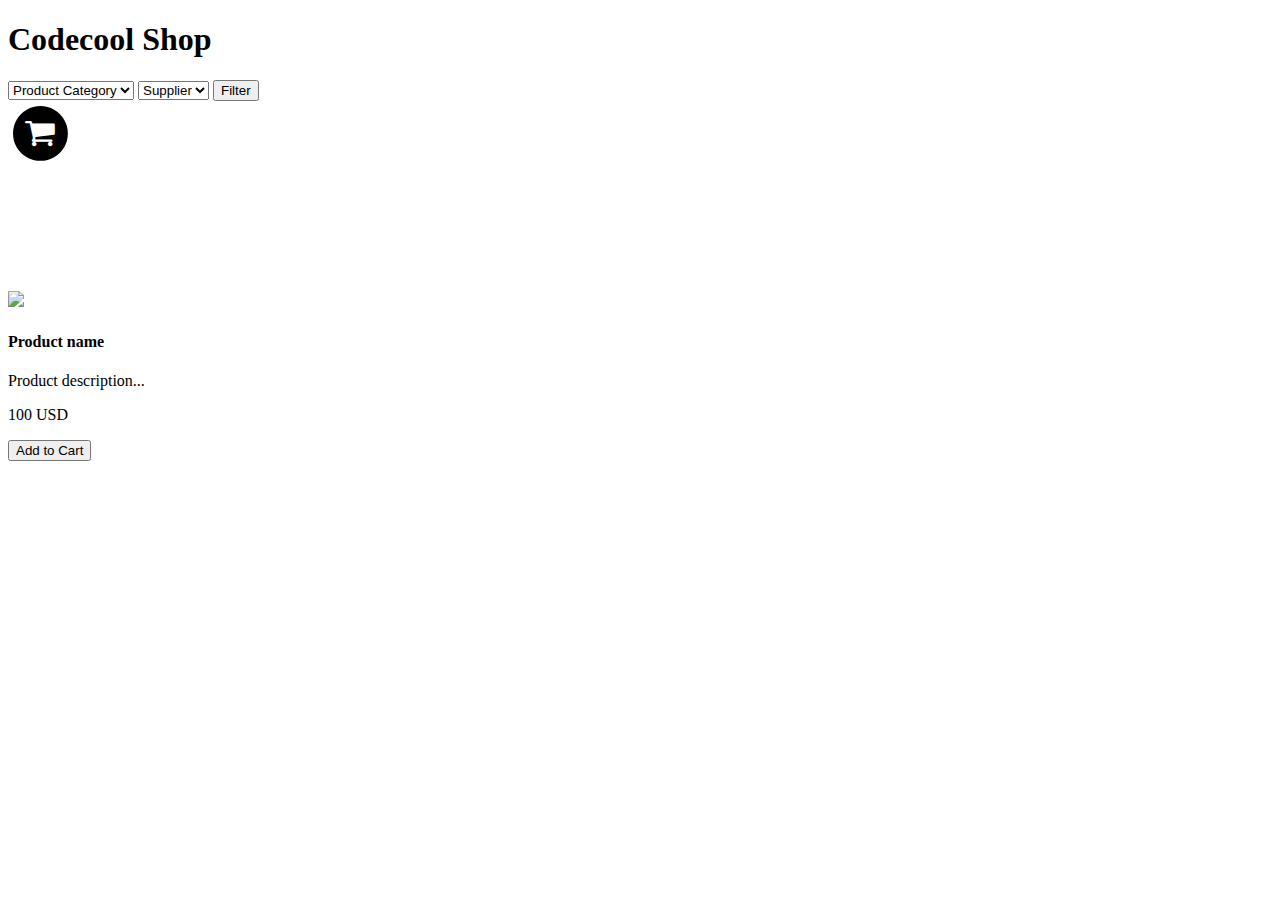
==== src/main/webapp/templates/product/index.html @ 441c7b46 "Merge remote-tracking branch 'origin/order' into order" ====
<!doctype html>
<html lang="en" xmlns="http://www.w3.org/1999/xhtml" xmlns:th="http://www.thymeleaf.org">
<head>
    <meta charset="utf-8" />
    <meta name="author" content="Codecool" />
    <meta name="viewport" content="width=device-width, initial-scale=1, shrink-to-fit=no" />

    <title>Codecool Shop</title>

    <!-- Bootstrap components -->
    <!-- Latest compiled and minified Jquery -->
    <script src="https://code.jquery.com/jquery-3.3.1.min.js"
            integrity="sha256-FgpCb/KJQlLNfOu91ta32o/NMZxltwRo8QtmkMRdAu8=" crossorigin="anonymous"></script>

    <!--Latest compiled and minified Popper -->
    <script src="https://cdnjs.cloudflare.com/ajax/libs/popper.js/1.14.3/umd/popper.min.js"
            integrity="sha384-ZMP7rVo3mIykV+2+9J3UJ46jBk0WLaUAdn689aCwoqbBJiSnjAK/l8WvCWPIPm49" crossorigin="anonymous"></script>

    <!-- Latest compiled and minified JavaScript -->
    <script src="https://stackpath.bootstrapcdn.com/bootstrap/4.2.1/js/bootstrap.min.js"
    integrity="sha384-B0UglyR+jN6CkvvICOB2joaf5I4l3gm9GU6Hc1og6Ls7i6U/mkkaduKaBhlAXv9k" crossorigin="anonymous"></script>

    <!-- Latest compiled and minified CSS -->
    <link href="https://stackpath.bootstrapcdn.com/bootstrap/4.2.1/css/bootstrap.min.css" rel="stylesheet"
          integrity="sha384-GJzZqFGwb1QTTN6wy59ffF1BuGJpLSa9DkKMp0DgiMDm4iYMj70gZWKYbI706tWS" crossorigin="anonymous">
    <link rel="stylesheet" href="https://maxcdn.bootstrapcdn.com/font-awesome/4.4.0/css/font-awesome.min.css">

    <!-- End of Bootstrap components -->

    <link rel="stylesheet" type="text/css" href="/static/css/custom.css" />
</head>

<body>

<div class="jumbotron text-center">
    <h1>Codecool Shop</h1>
</div>
<div>
    <form method="post" action="/">
        <div class="btn-group">
            <select name="category" class="btn custom-select custom-select-lg mb-3 dropdown-toggle">
                <option selected>Product Category</option>
                <div th:each="category,iterStat : ${categories}">
                    <option th:value="${category.getId()}" th:text="${category.getName()}">Product Category</option>
                </div>
            </select>
            <select name="supplier" class="btn custom-select custom-select-lg mb-3 dropdown-toggle">
                <option selected>Supplier</option>
                <div th:each="supplier,iterStat : ${suppliers}">
                    <option th:value="${supplier.getId()}" th:text="${supplier.getName()}">Supplier</option>
                </div>
            </select>
            <button class="btn btn-info mb-3" type="submit">Filter</button>
            <a th:href="@{/shopping-cart}" class="widget-header border-none">
                <div class="icontext">
                    <div class="icon-wrap icon-sm round">
                    <span class="fa-stack fa-2x has-badge" th:attr="data-count=${cart.getNumberOfProducts()}">
                      <i class="fa fa-circle fa-stack-2x"></i>
                      <i class="fa fa-shopping-cart fa-stack-1x fa-inverse"></i>
                    </span>

                    </div>

                </div>
            </a>
        </div>
    </form>
</div>

<div>
    <div id="products" class="row">
        <div class="col col-sm-12 col-md-6 col-lg-4" th:each="prod,iterStat : ${products}">
            <div class="card" style="margin-top: 10%">
                <div class="crop">
                    <img src="http://placehold.it/400x250/000/fff" class="card-title" th:attr="src=${prod.imgLink}">
                </div>
            </div>
            <div class="card-header">
                <h4 class="card-title animal-name" th:text="${prod.name}">Product name</h4>
                <p class="card-text animal-description" th:text="${prod.description}">Product description... </p>
            </div>
            <div class="card-body">
                <div class="card-text">
                    <p class="lead" th:text="${prod.getPrice()}">100 USD</p>
                </div>
                <div class="card-text">
                    <form action="/shopping-cart" method="post">
                        <button class="btn btn-success" name="id" th:value="${prod.getId()}" type="submit">Add to Cart</button>
                    </form>
                </div>
            </div>
        </div>
    </div>
</div>
</div>

<div th:replace="footer.html :: copy"></div>

</body>
</html>
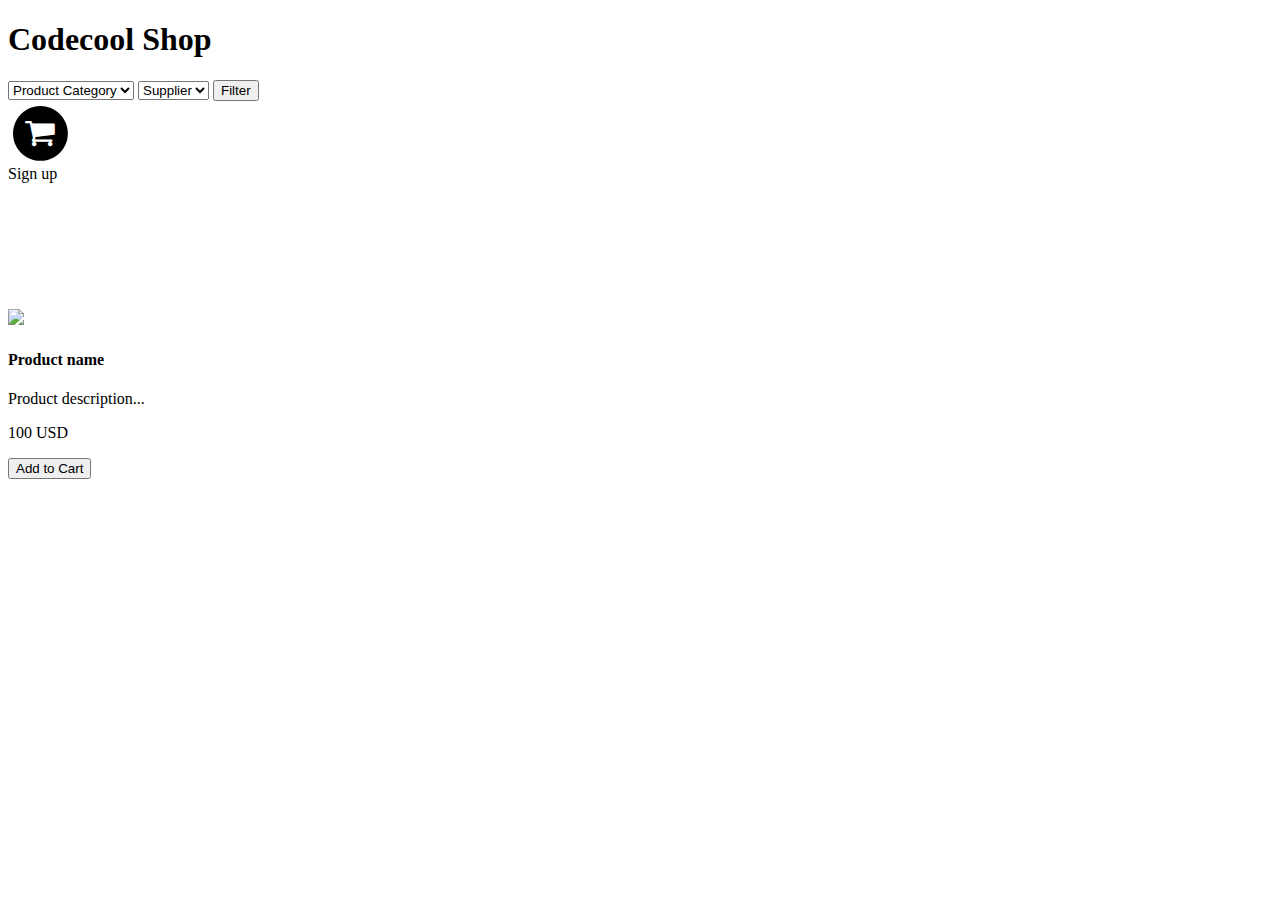
==== commit 05953168: "RegistrationController doGet method" ====
--- a/src/main/webapp/templates/product/index.html
+++ b/src/main/webapp/templates/product/index.html
@@ -26,72 +26,72 @@
     <link rel="stylesheet" href="https://maxcdn.bootstrapcdn.com/font-awesome/4.4.0/css/font-awesome.min.css">
 
     <!-- End of Bootstrap components -->
-
     <link rel="stylesheet" type="text/css" href="/static/css/custom.css" />
 </head>
 
-<body>
+<div class="container">
+    <div class="jumbotron text-center">
+        <h1>Codecool Shop</h1>
+    </div>
+    <div>
+        <form method="post" action="/">
+            <div class="btn-group">
+                <select name="category" class="btn custom-select custom-select-lg mb-3 dropdown-toggle">
+                    <option selected>Product Category</option>
+                    <div th:each="category,iterStat : ${categories}">
+                        <option th:value="${category.getId()}" th:text="${category.getName()}">Product Category</option>
+                    </div>
+                </select>
+                <select name="supplier" class="btn custom-select custom-select-lg mb-3 dropdown-toggle">
+                    <option selected>Supplier</option>
+                    <div th:each="supplier,iterStat : ${suppliers}">
+                        <option th:value="${supplier.getId()}" th:text="${supplier.getName()}">Supplier</option>
+                    </div>
+                </select>
+                <button class="btn btn-info mb-3" type="submit">Filter</button>
+                <a th:href="@{/shopping-cart}" class="widget-header border-none">
+                    <div class="icontext">
+                        <div class="icon-wrap icon-sm round">
+                        <span class="fa-stack fa-2x has-badge" th:attr="data-count=${cart.getNumberOfProducts()}">
+                          <i class="fa fa-circle fa-stack-2x"></i>
+                          <i class="fa fa-shopping-cart fa-stack-1x fa-inverse"></i>
+                        </span>
 
-<div class="jumbotron text-center">
-    <h1>Codecool Shop</h1>
-</div>
-<div>
-    <form method="post" action="/">
-        <div class="btn-group">
-            <select name="category" class="btn custom-select custom-select-lg mb-3 dropdown-toggle">
-                <option selected>Product Category</option>
-                <div th:each="category,iterStat : ${categories}">
-                    <option th:value="${category.getId()}" th:text="${category.getName()}">Product Category</option>
-                </div>
-            </select>
-            <select name="supplier" class="btn custom-select custom-select-lg mb-3 dropdown-toggle">
-                <option selected>Supplier</option>
-                <div th:each="supplier,iterStat : ${suppliers}">
-                    <option th:value="${supplier.getId()}" th:text="${supplier.getName()}">Supplier</option>
-                </div>
-            </select>
-            <button class="btn btn-info mb-3" type="submit">Filter</button>
-            <a th:href="@{/shopping-cart}" class="widget-header border-none">
-                <div class="icontext">
-                    <div class="icon-wrap icon-sm round">
-                    <span class="fa-stack fa-2x has-badge" th:attr="data-count=${cart.getNumberOfProducts()}">
-                      <i class="fa fa-circle fa-stack-2x"></i>
-                      <i class="fa fa-shopping-cart fa-stack-1x fa-inverse"></i>
-                    </span>
+                        </div>
 
                     </div>
+                </a>
+                <a th:href="@{/registration}" class="btn btn-info right">Sign up</a>
+            </div>
+        </form>
+    </div>
 
+    <div>
+        <div id="products" class="row">
+            <div class="col col-sm-12 col-md-6 col-lg-4" th:each="prod,iterStat : ${products}">
+                <div class="card" style="margin-top: 10%">
+                    <div class="crop">
+                        <img src="http://placehold.it/400x250/000/fff" class="card-title" th:attr="src=${prod.imgLink}">
+                    </div>
                 </div>
-            </a>
-        </div>
-    </form>
-</div>
-
-<div>
-    <div id="products" class="row">
-        <div class="col col-sm-12 col-md-6 col-lg-4" th:each="prod,iterStat : ${products}">
-            <div class="card" style="margin-top: 10%">
-                <div class="crop">
-                    <img src="http://placehold.it/400x250/000/fff" class="card-title" th:attr="src=${prod.imgLink}">
+                <div class="card-header">
+                    <h4 class="card-title animal-name" th:text="${prod.name}">Product name</h4>
+                    <p class="card-text animal-description" th:text="${prod.description}">Product description... </p>
                 </div>
-            </div>
-            <div class="card-header">
-                <h4 class="card-title animal-name" th:text="${prod.name}">Product name</h4>
-                <p class="card-text animal-description" th:text="${prod.description}">Product description... </p>
-            </div>
-            <div class="card-body">
-                <div class="card-text">
-                    <p class="lead" th:text="${prod.getPrice()}">100 USD</p>
-                </div>
-                <div class="card-text">
-                    <form action="/shopping-cart" method="post">
-                        <button class="btn btn-success" name="id" th:value="${prod.getId()}" type="submit">Add to Cart</button>
-                    </form>
+                <div class="card-body">
+                    <div class="card-text">
+                        <p class="lead" th:text="${prod.getPrice()}">100 USD</p>
+                    </div>
+                    <div class="card-text">
+                        <form action="/shopping-cart" method="post">
+                            <button class="btn btn-success" name="id" th:value="${prod.getId()}" type="submit">Add to Cart</button>
+                        </form>
+                    </div>
                 </div>
             </div>
         </div>
     </div>
-</div>
+    </div>
 </div>
 
 <div th:replace="footer.html :: copy"></div>
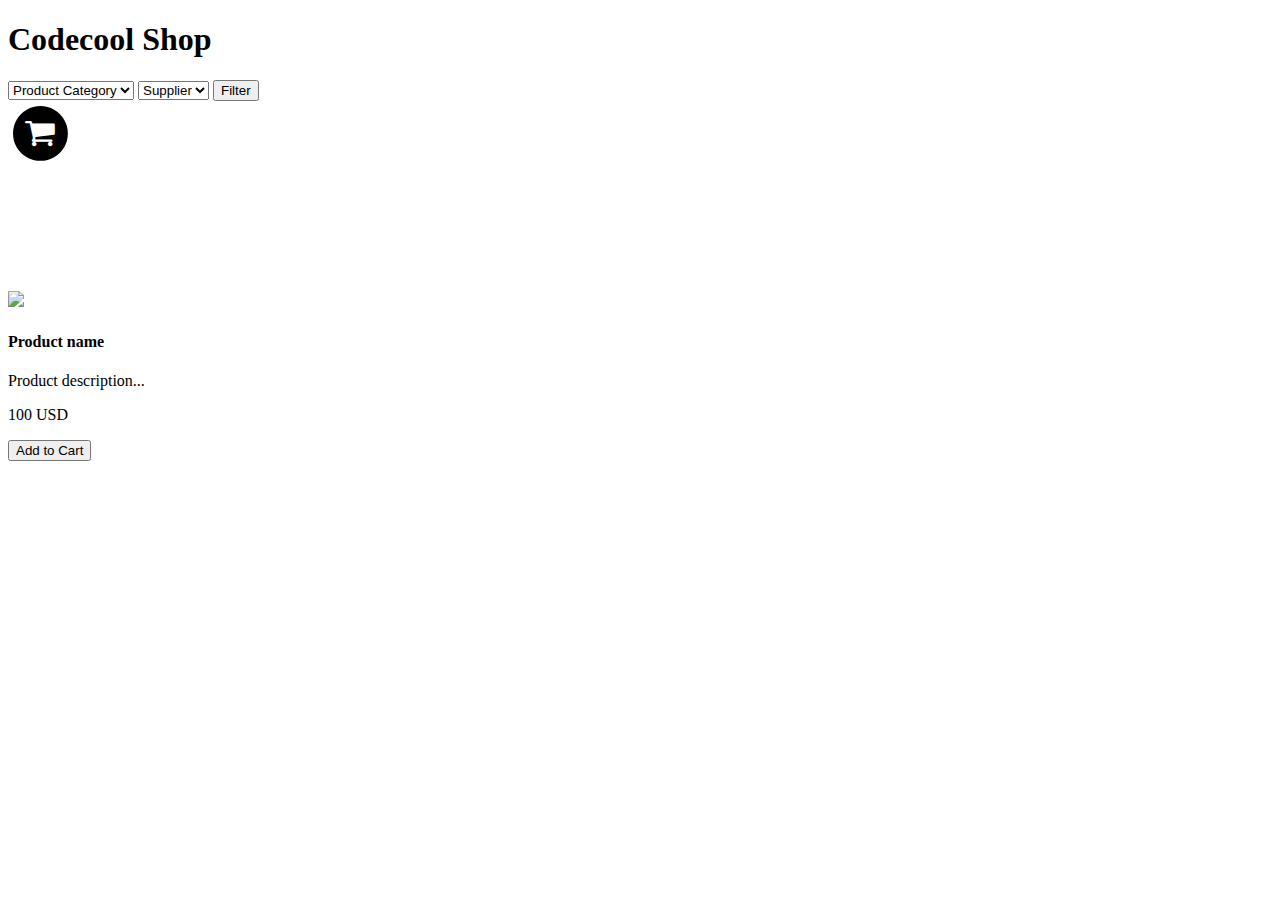
==== commit 8b1a0c06: "Merge branch 'develop' into tests" ====
--- a/src/main/webapp/templates/product/index.html
+++ b/src/main/webapp/templates/product/index.html
@@ -36,16 +36,16 @@
     <div>
         <form method="post" action="/">
             <div class="btn-group">
-                <select name="category" class="btn custom-select custom-select-lg mb-3 dropdown-toggle">
-                    <option selected>Product Category</option>
-                    <div th:each="category,iterStat : ${categories}">
-                        <option th:value="${category.getId()}" th:text="${category.getName()}">Product Category</option>
+                <select name="species" class="btn custom-select custom-select-lg mb-3 dropdown-toggle">
+                    <option selected th:value="${null}">Product Category</option>
+                    <div th:each="specie,iterStat : ${species}">
+                        <option th:value="${specie.getId()}" th:text="${specie.getName()}"></option>
                     </div>
                 </select>
-                <select name="supplier" class="btn custom-select custom-select-lg mb-3 dropdown-toggle">
-                    <option selected>Supplier</option>
-                    <div th:each="supplier,iterStat : ${suppliers}">
-                        <option th:value="${supplier.getId()}" th:text="${supplier.getName()}">Supplier</option>
+                <select name="zoo" class="btn custom-select custom-select-lg mb-3 dropdown-toggle">
+                    <option selected th:value="${null}">Supplier</option>
+                    <div th:each="zoo,iterStat : ${zoos}">
+                        <option th:value="${zoo.getId()}" th:text="${zoo.getName()}"></option>
                     </div>
                 </select>
                 <button class="btn btn-info mb-3" type="submit">Filter</button>
@@ -61,30 +61,29 @@
 
                     </div>
                 </a>
-                <a th:href="@{/registration}" class="btn btn-info right">Sign up</a>
             </div>
         </form>
     </div>
 
     <div>
-        <div id="products" class="row">
-            <div class="col col-sm-12 col-md-6 col-lg-4" th:each="prod,iterStat : ${products}">
+        <div id="animal" class="row">
+            <div class="col col-sm-12 col-md-6 col-lg-4" th:each="animal,iterStat : ${animals}">
                 <div class="card" style="margin-top: 10%">
                     <div class="crop">
-                        <img src="http://placehold.it/400x250/000/fff" class="card-title" th:attr="src=${prod.imgLink}">
+                        <img src="http://placehold.it/400x250/000/fff" class="card-title" th:attr="src=${animal.imgLink}">
                     </div>
                 </div>
                 <div class="card-header">
-                    <h4 class="card-title animal-name" th:text="${prod.name}">Product name</h4>
-                    <p class="card-text animal-description" th:text="${prod.description}">Product description... </p>
+                    <h4 class="card-title animal-name" th:text="${animal.name}">Product name</h4>
+                    <p class="card-text animal-description" th:text="${animal.description}">Product description... </p>
                 </div>
                 <div class="card-body">
                     <div class="card-text">
-                        <p class="lead" th:text="${prod.getPrice()}">100 USD</p>
+                        <p class="lead" th:text="${animal.getPrice()}">100 USD</p>
                     </div>
                     <div class="card-text">
                         <form action="/shopping-cart" method="post">
-                            <button class="btn btn-success" name="id" th:value="${prod.getId()}" type="submit">Add to Cart</button>
+                            <button class="btn btn-success" name="id" th:value="${animal.getId()}" type="submit">Add to Cart</button>
                         </form>
                     </div>
                 </div>
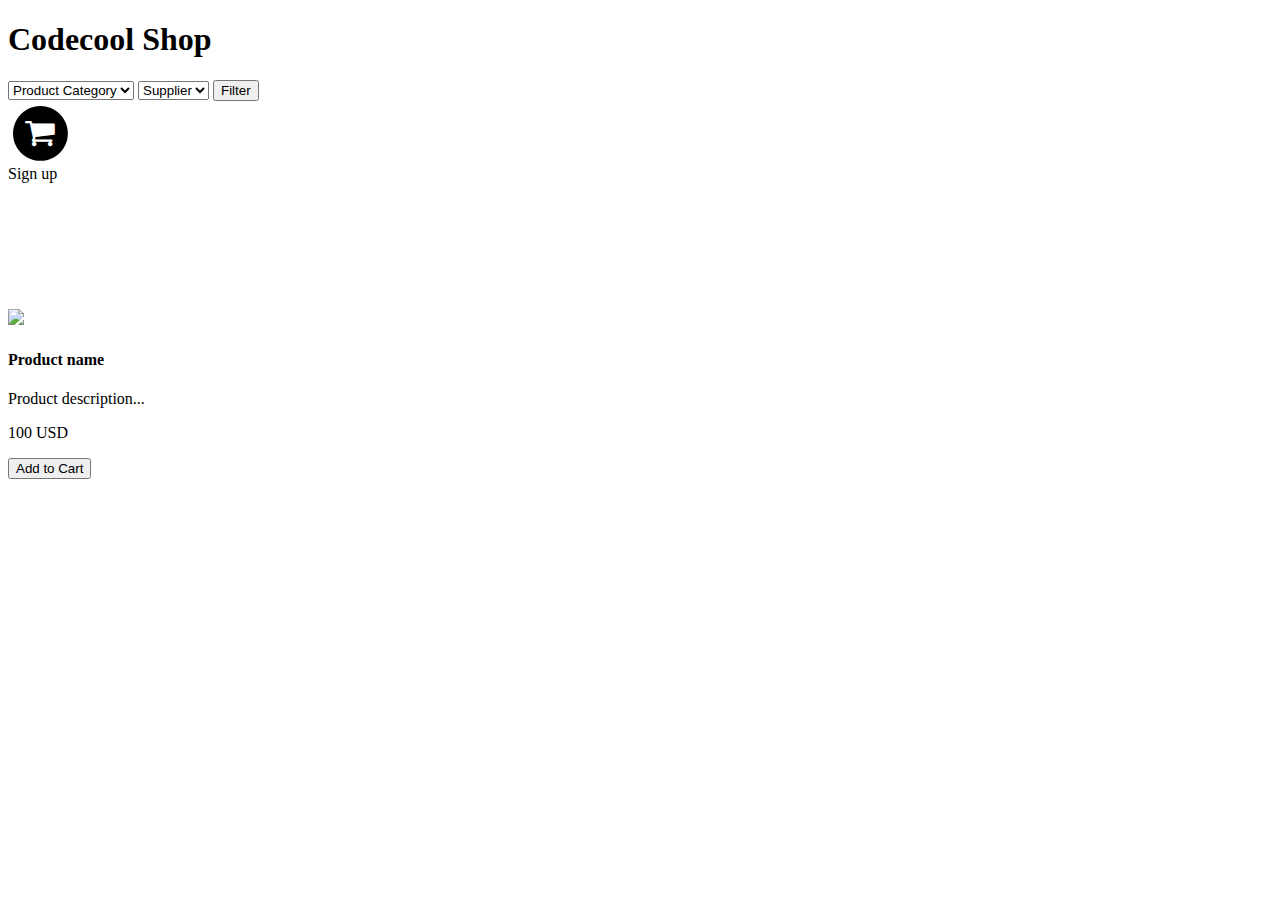
==== commit 1465db67: "users table" ====
--- a/src/main/webapp/templates/product/index.html
+++ b/src/main/webapp/templates/product/index.html
@@ -33,6 +33,7 @@
     <div class="jumbotron text-center">
         <h1>Codecool Shop</h1>
     </div>
+
     <div>
         <form method="post" action="/">
             <div class="btn-group">
@@ -56,11 +57,13 @@
                           <i class="fa fa-circle fa-stack-2x"></i>
                           <i class="fa fa-shopping-cart fa-stack-1x fa-inverse"></i>
                         </span>
-
                         </div>
-
                     </div>
                 </a>
+
+                <div>
+                    <a th:href="@{/registration}" class="btn btn-info nav-justified">Sign up</a>
+                </div>
             </div>
         </form>
     </div>
